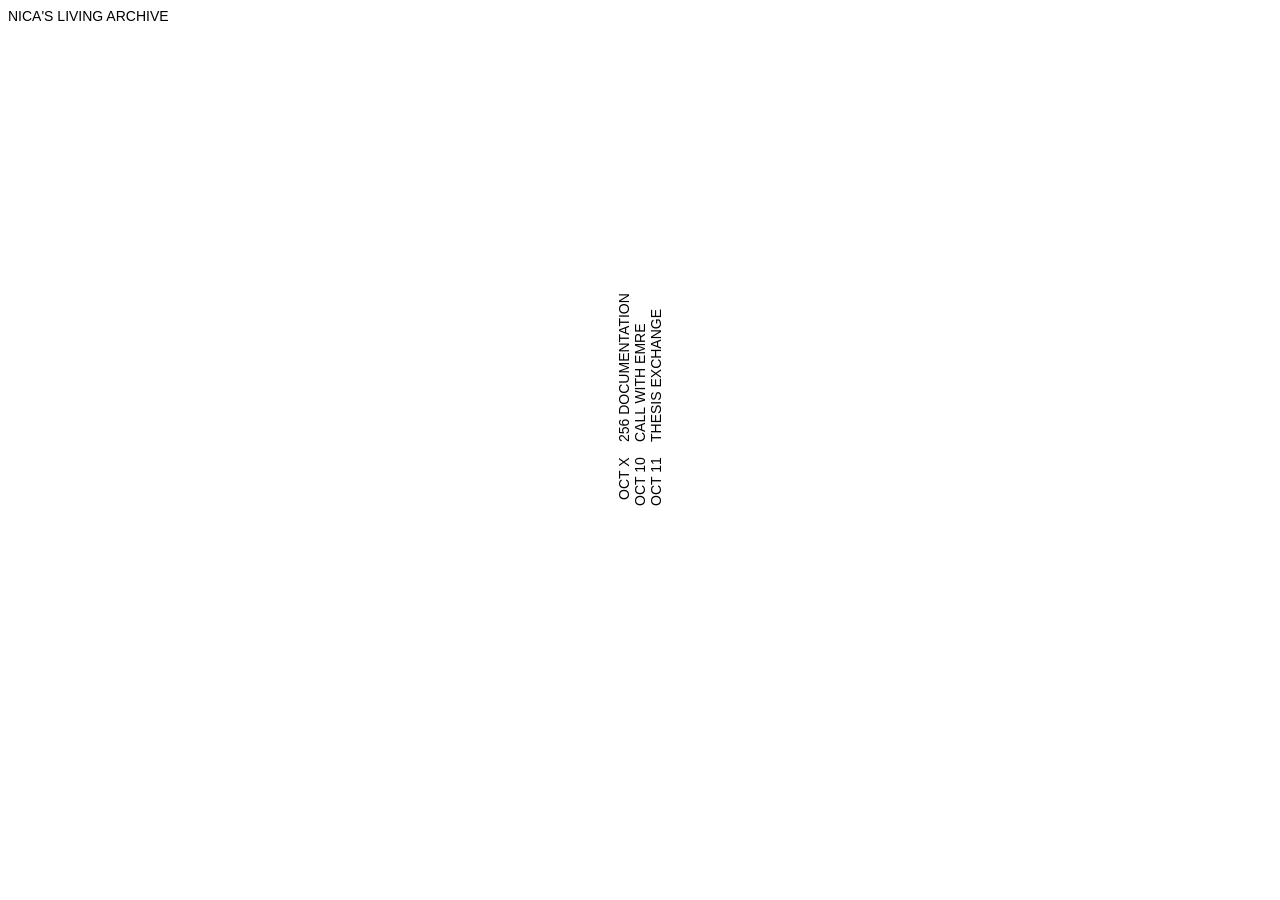
==== thesis/index.html @ f9453e22 "sheets" ====
<!DOCTYPE html>
<html lang="en">

<head>
    <meta charset="UTF-8">
    <meta name="viewport" content="width=device-width, initial-scale=1.0">
    <title>Notes</title>
    <link rel="stylesheet" href="style.css">
</head>

<body>

    <div class="header"><a href="../home_page.html">Nica's Living Archive</a></div>
    <time class="current-time" aria-label="Current local time"></time>

    <div class="list">
        <div class="container">
            <p> Oct X</p>
            <p><a href="uxui/index.html">256 Documentation</a></p>
        </div>
        <div class="container">
            <p> Oct 10</p>
            <p><a href="uxui/index.html">Call with Emre</a></p>
        </div>
        <div class="container">
            <p> Oct 11</p>
            <p><a href="psychology/index.html">Thesis Exchange</a></p>
        </div>
    </div>
</body>

<script src="script.js"></script>

</html>
---- thesis/style.css ----
body {
    background-color: #ffffff;
}

.header {
    font-family: Arial, Helvetica, sans-serif;
    font-size: 14px;
    text-transform: uppercase;
    margin: 0;
    padding: 0;
}

.header a {
    color: black;
    text-decoration: none;
}

.current-time {
    display: block;
    font-family: Arial, Helvetica, sans-serif;
    font-size: 14px;
}

p {
    font-family: Arial, Helvetica, sans-serif;
    font-weight: 300;
    font-size: 14px;
    margin: 0;
    text-transform: uppercase;
}

p a {
    color: black;
    text-decoration: none;
}

a:hover {
    font-style: italic;
}

.list {
    position: fixed;
    top: 0;
    left: 50%;
    transform: translateX(-50%);
    display: flex;
    flex-direction: row;
    align-items: stretch;
    height: 100vh;
}

.container {
    display: flex;
    flex-direction: row;
    height: 100%;
    gap: 15px;
    writing-mode: vertical-rl;
    transform: rotate(180deg);
}

.container p {
    flex: 1 1 0;
    min-height: 0;
    display: flex;
    align-items: center;
}

.container p:first-child {
    justify-content: flex-end;
}

.container p:last-child {
    justify-content: flex-start;
}
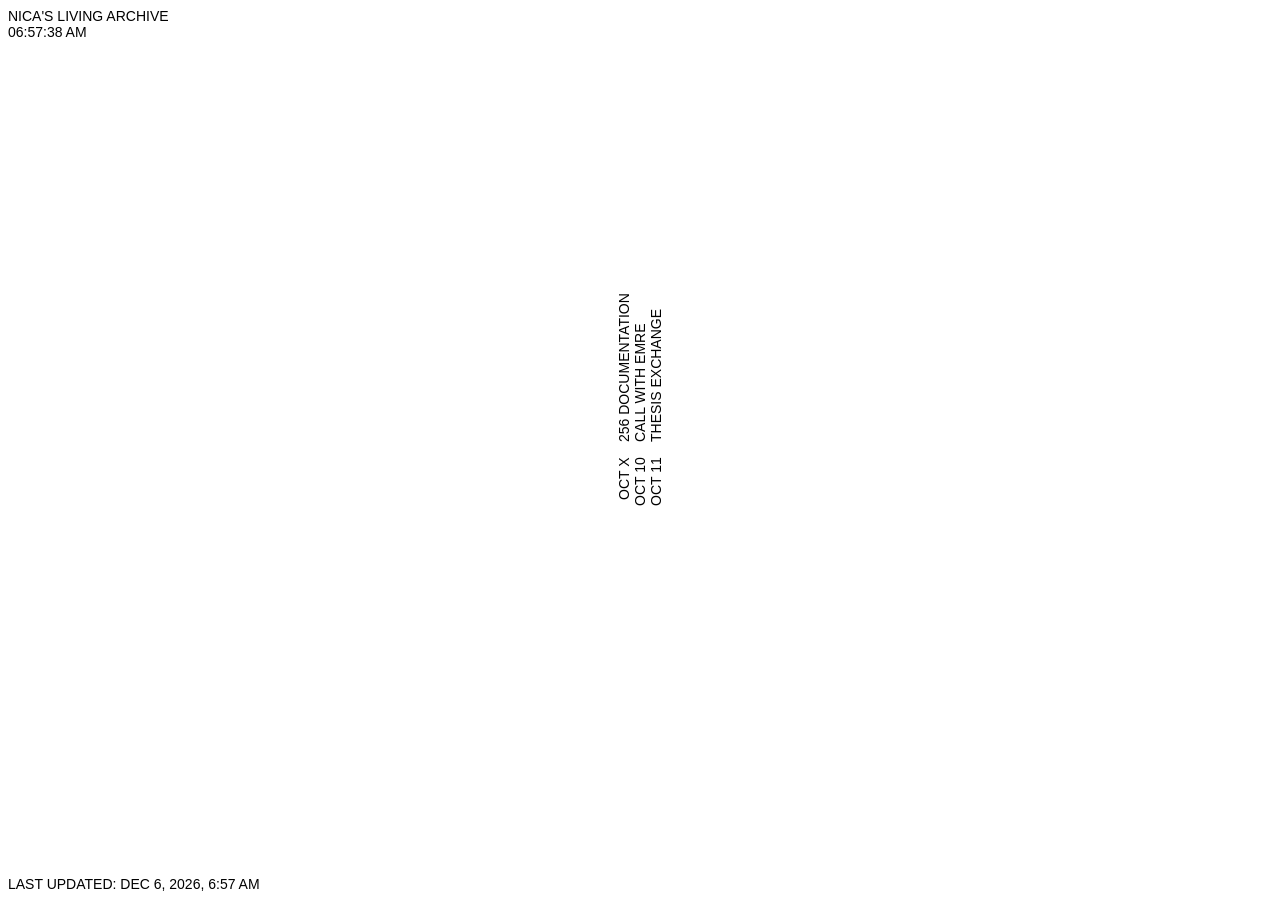
==== commit 19919fe5: "time + last updated log" ====
--- a/thesis/index.html
+++ b/thesis/index.html
@@ -5,13 +5,14 @@
     <meta charset="UTF-8">
     <meta name="viewport" content="width=device-width, initial-scale=1.0">
     <title>Notes</title>
-    <link rel="stylesheet" href="style.css">
+    <link rel="stylesheet" href="style.css?v=3">
 </head>
 
 <body>
 
     <div class="header"><a href="../home_page.html">Nica's Living Archive</a></div>
     <time class="current-time" aria-label="Current local time"></time>
+    <p class="last-updated"></p>
 
     <div class="list">
         <div class="container">
@@ -29,6 +30,6 @@
     </div>
 </body>
 
-<script src="script.js"></script>
+<script src="script.js?v=3"></script>
 
 </html>
--- a/thesis/style.css
+++ b/thesis/style.css
@@ -19,6 +19,12 @@
     display: block;
     font-family: Arial, Helvetica, sans-serif;
     font-size: 14px;
+}
+
+.last-updated {
+    position: fixed;
+    bottom: 8px;
+    left: 8px;
 }
 
 p {
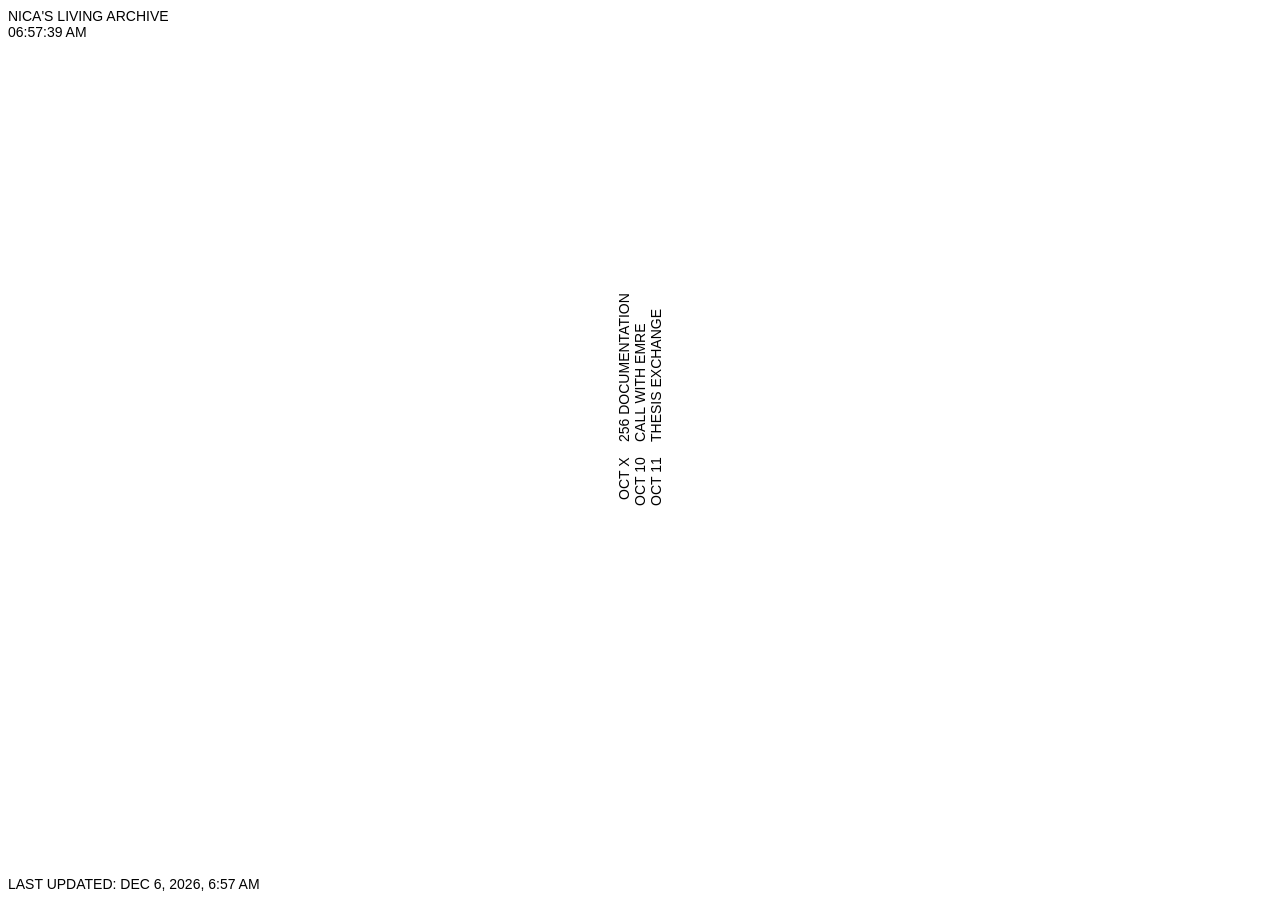
==== commit f785c710: "Rename home_page.html to index.html so GitHub Pages root works; fix thesis links" ====
--- a/thesis/index.html
+++ b/thesis/index.html
@@ -10,22 +10,22 @@
 
 <body>
 
-    <div class="header"><a href="../home_page.html">Nica's Living Archive</a></div>
+    <div class="header"><a href="../index.html">Nica's Living Archive</a></div>
     <time class="current-time" aria-label="Current local time"></time>
     <p class="last-updated"></p>
 
     <div class="list">
         <div class="container">
             <p> Oct X</p>
-            <p><a href="uxui/index.html">256 Documentation</a></p>
+            <p><a href="../uxui/index.html">256 Documentation</a></p>
         </div>
         <div class="container">
             <p> Oct 10</p>
-            <p><a href="uxui/index.html">Call with Emre</a></p>
+            <p><a href="../uxui/index.html">Call with Emre</a></p>
         </div>
         <div class="container">
             <p> Oct 11</p>
-            <p><a href="psychology/index.html">Thesis Exchange</a></p>
+            <p><a href="../psychology/index.html">Thesis Exchange</a></p>
         </div>
     </div>
 </body>
